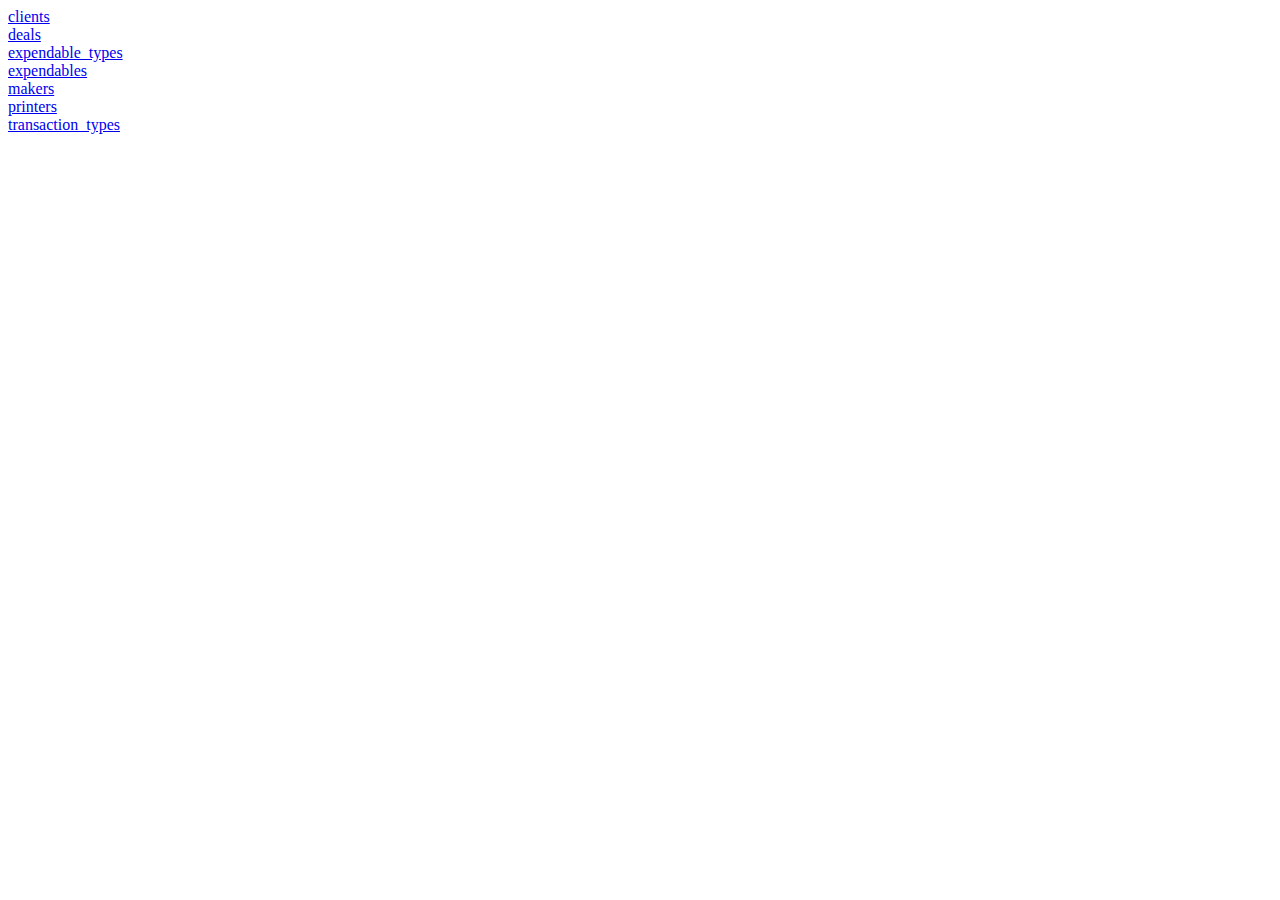
==== src/main/webapp/data.html @ d838a34a "#!data.html - data.html" ====
<!DOCTYPE html>
<html lang="en">
<head>
    <meta charset="UTF-8">
    <title>DATA</title>
</head>
<body>
<a href="clients.xhtml">clients</a><br>
<a href="deals.xhtml">deals</a><br>
<a href="expendable_types.xhtml">expendable_types</a><br>
<a href="expendables.xhtml">expendables</a><br>
<a href="makers.xhtml">makers</a><br>
<a href="printers.xhtml">printers</a><br>
<a href="transaction_types.xhtml">transaction_types</a><br>
</body>
</html>
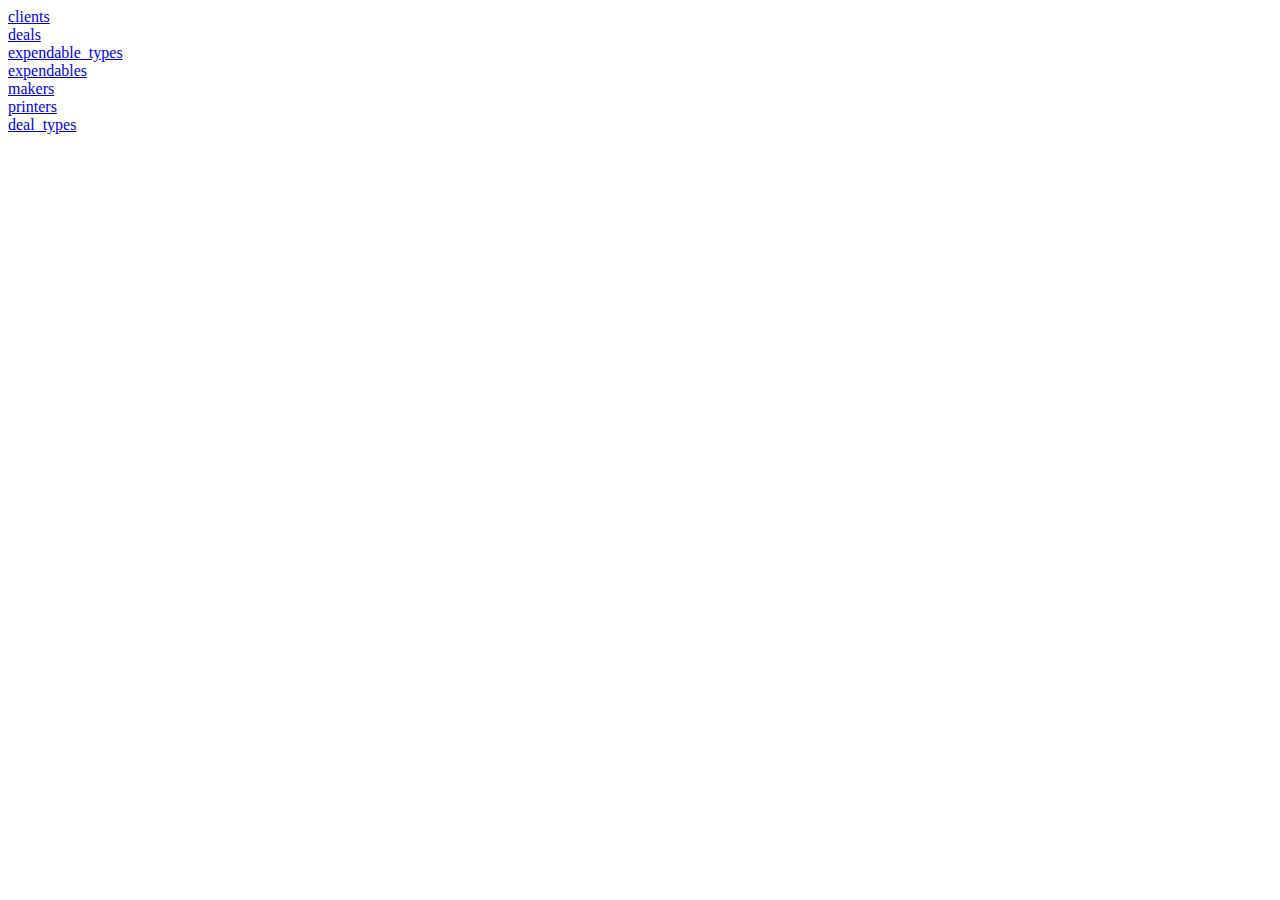
==== commit b5a0c607: "transaction -> deal" ====
--- a/src/main/webapp/data.html
+++ b/src/main/webapp/data.html
@@ -11,6 +11,6 @@
 <a href="expendables.xhtml">expendables</a><br>
 <a href="makers.xhtml">makers</a><br>
 <a href="printers.xhtml">printers</a><br>
-<a href="transaction_types.xhtml">transaction_types</a><br>
+<a href="deal_types.xhtml">deal_types</a><br>
 </body>
 </html>